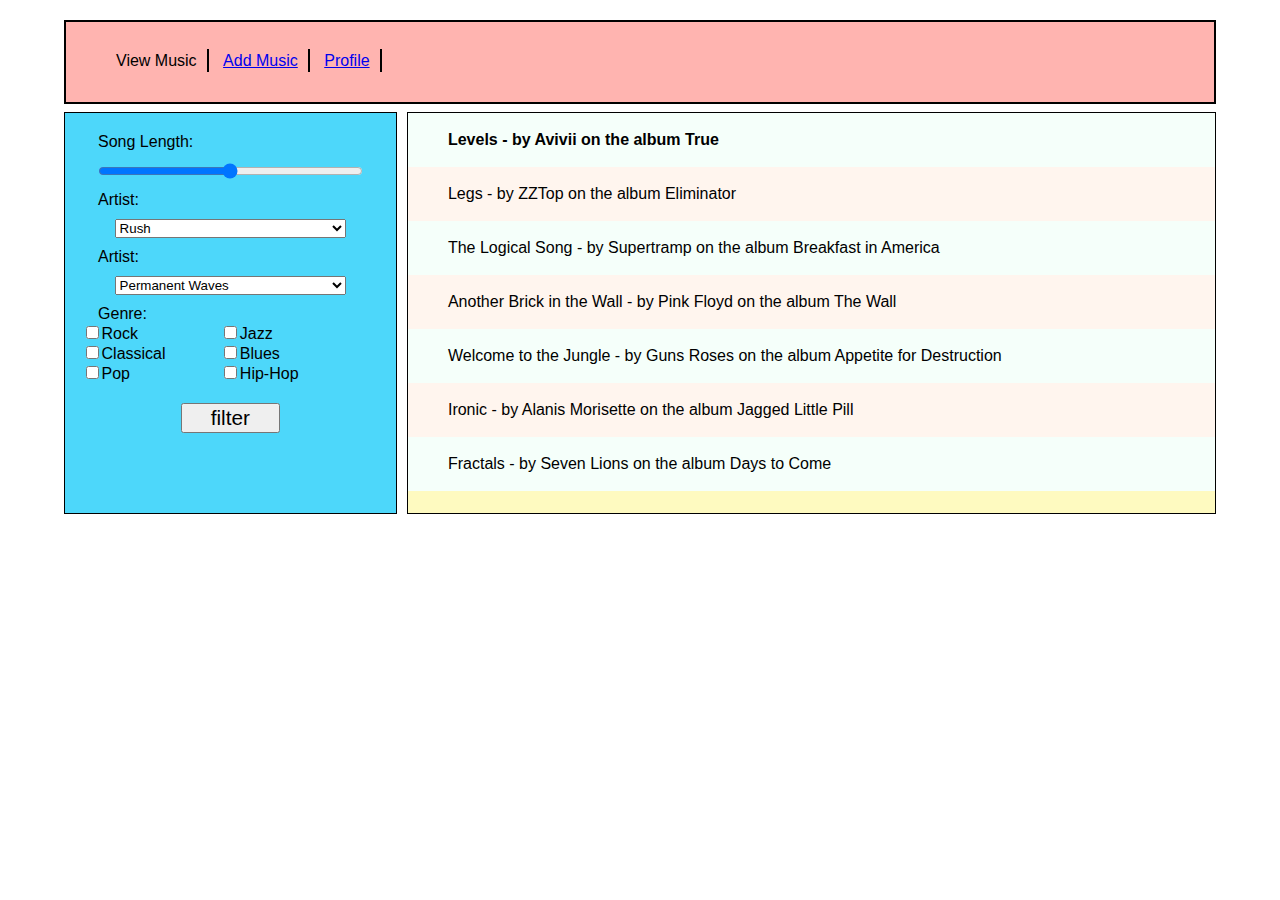
==== index2.html @ 79cbf296 "Added index2 to replace reg index, for styling etc and transferred to flexbox" ====
<html lang="en">
<head>
  <meta charset="utf-8">
  <link rel="stylesheet" type="text/css" href="style.css">
  <title>NSS Starter Kit</title>
</head>
<body>
	<div id="main_flex_holder">
		<header class="flex_item" id="nav_hold">
			<nav id="nav_bar">
				<ul>	
					<li class="header_text">View Music</li>
					<li class="header_text"><a href="http://www.google.com">Add Music</a></li>
					<li class="header_text"><a href="http://www.google.com">Profile</a></li>
				</ul>
			</nav>
		</header>
		<div id="lower_holder">
			<!-- <div class="test"></div>
			<div class="test"></div> -->
			<div id="main_left_sidebar" class="spaced">
			  <form id="filter_form">
				<label for="song_length">Song Length:</label>
				<input type="range" name="song_length">		
				<label for="artist">Artist:</label>
				<select name="artist" class="aral_select">
					<option>Rush</option>
					<option>Guns N' Roses</option>
					<option>Seven Lions</option>
					<option>Avicii</option>
					<option>Bon Jovi</option>
				</select>
				<label for="album">Artist:</label>
				<select name="album" class="aral_select">
					<option>Permanent Waves</option>
					<option>Appetite for Destruction</option>
					<option>Days to Come</option>
					<option>True</option>
					<option>Slippery When Wet</option>
				</select>
				<label for="Genre">Genre:</label>
				<div id="checkbox_holder">
					<div class="checky">
						<li class="checker"><input type="checkbox" name="rock" value="rock">Rock </li>
						<li><input type="checkbox" name="classical" value="classical" class="right_item">Classical</li>
						<li class="checker"><input type="checkbox" name="pop" value="pop">Pop </li>
					</div> <!-- end left_checks -->
					<div class="checky">
						<li><input type="checkbox" name="jazz" value="jazz" class="right_item">Jazz</li>
						<li class="checker"><input type="checkbox" name="blues" value="blues">Blues</li>
						<li><input type="checkbox" name="hip-hop" value="hip-hop" class="right_item">Hip-Hop</li>
					</div> <!-- end right_checks -->
				</div><!-- end checbox holder -->
				<input id="filter_me" type="submit" value="filter">
			  </form>
			</div><!-- end main_left_sidebar -->
			<div id="main_right_sidebar" class="spaced">
				<div id="song_hold"></div>
			</div><!-- end main_right_sidebar -->

		</div><!-- end lower holder -->

	</div><!-- end main_flex_holder -->
	<script src="songs.js" type="text/javascript"></script>	
</body>
</html>
---- style.css ----
body{
	margin: 0px;
	background-color: white;
}

div, p, li {
	font-family: sans-serif;

} 



 #nav_bar{
 	width: 100%;
 	height: 80px;
 	background-color:  #FFB4B0;
 	border: 2px solid black;
 	margin: auto;
 	margin-top: 20px;
 	position: relative;
 }

 .header_text{
 	display: inline;
 }

 #nav_bar ul{
 	margin-top: 30px;
 }

 #nav_bar ul li{
 	border-right: 2px solid black;
 	padding:  3px 10px; 
 }

#sidebars_holder{
 	height: 430px;
 	width: 80%;
 	display: block;
 	margin: auto;
 	margin-top: 20px;
 	position: relative;
 }
 	#main_left_sidebar{
 		display: inline-block;
 		width: 28%;
 		/*border: 2px solid black;*/
 		height: 100%;
 		background-color: #4DD7FA;	
 		/*position: absolute;*/
 		left: 0px;
 		top: 0px;
 	}

 	#main_right_sidebar{
 		background-color: #FEFAC0;
 		width: 68%;
 		/*border: 2px solid black;*/
 		/*height: 100%;*/
 		display: inline-block;
 		/*position: absolute;*/
 		right: 0px;
 		top: 0px;
 	}

 	#main_left_sidebar label:first-of-type{
 		margin-top: 20px;
 	}

label{
	padding-left: 10%;
	display: block;	
}

input[type="range"]{
	width: 80%;
	height: 40px;
	display: block;
	margin: auto;
	background-color: white;
}

.aral_select{
	width: 70%;
	display: block;
	margin: auto;
	margin: 10px auto;
}

#checkbox_holder{
	display: block;
	width: 90%;
	margin-left: 5%;
}

#checkbox_holder input[type="checkbox"] {
	font-size: 1.3rem;
}

#checkbox_holder li{
	list-style: none;
}

.checky{
	display: inline-block;
	width: 45%;
}

#filter_me{
	width: 30%;
	font-size: 1.3rem;
	display: block;
	margin: auto;
	margin-top: 20px;
}

.title_text{
	font-size: 2rem;
	padding-left: 7%;
	margin-bottom: 0px;
	color: #785616;
}


#main_right_sidebar li{
	list-style: none;
	display: inline-block;
	border-right: 2px solid black;
	padding: 0px 20px;
}

#main_right_sidebar p{
	width: 95%;
	padding-left: 5%;
	margin: 0px;
	padding: 18px 0% 18px 5%;
}


	/* =======================================   Implementation of flexbox code /refactoring */

	
	#main_flex_holder{
	  padding: 0;
	  list-style: none;
	  display: flex;
	  -webkit-flex-wrap: wrap;
	  flex-wrap: wrap;
	  width: 90%;
	  margin-left: 5%;
	}

	#main_flex_holder > header{
		flex: 1 100%;
		position: fixed;
	}

	#main_flex_holder > header { 
  		flex-grow: 1;
  		flex: 1 100%;
  		width: 89.7%;
	}

	#lower_holder{
		margin-top: 112px;
		width: 100%;
		 padding: 0;
	  list-style: none;
	  display: flex;
	  -webkit-flex-wrap: wrap;
	  flex-wrap: wrap;
	  height: 400px;
	}

	.test {
		  flex-grow: 1;
		  height: 200px;
		  background-color: red;
		  width: 100px;
	}

	.test:nth-of-type(2){
		background-color: blue;
	}

	#main_left_sidebar{
		flex-grow: 2;
		margin-right: 10px;
	}
	#main_right_sidebar{
		flex-grow: 6;
		height: auto;
	}

	#main_right_sidebar p:nth-of-type(2n+0){
		background-color: SeaShell;
	}

	#main_right_sidebar p:nth-of-type(2n+1){
		background-color: MintCream;
	}

	#main_right_sidebar p:first-of-type{
		font-weight: bold; 
	}

	.spaced{
		border: 1px solid black;
	}
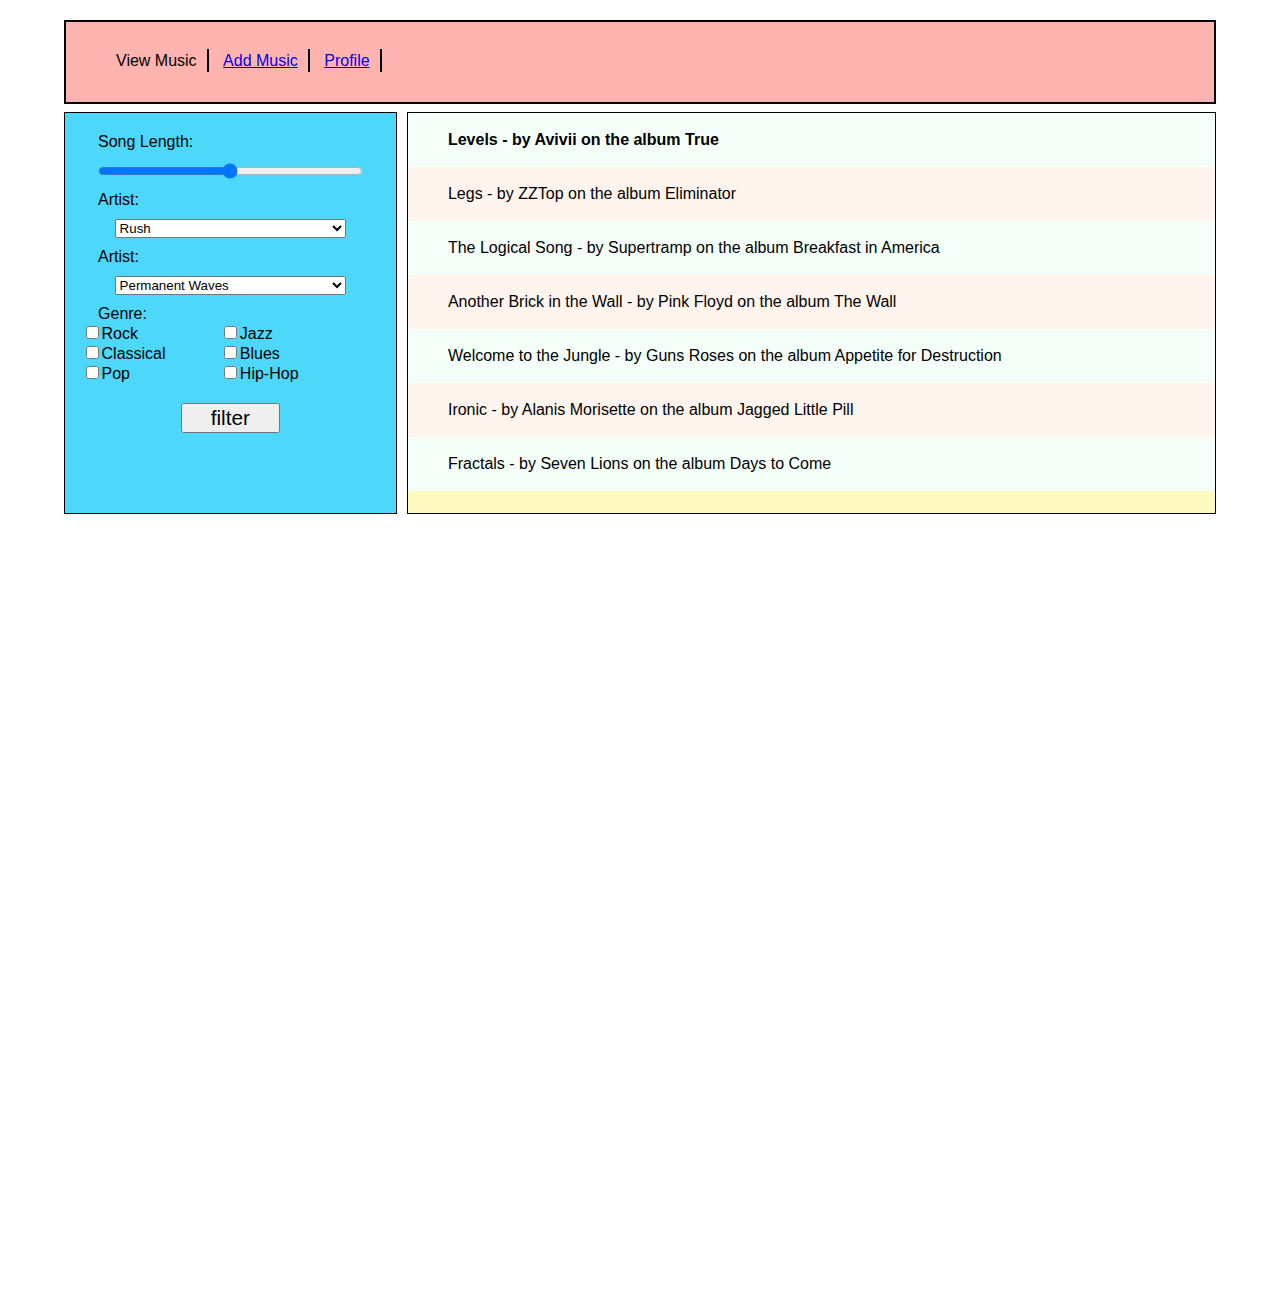
==== commit b200094c: "Added a spacer and placeholder for height" ====
--- a/index2.html
+++ b/index2.html
@@ -59,7 +59,7 @@
 			</div><!-- end main_right_sidebar -->
 
 		</div><!-- end lower holder -->
-
+		<div id="scrollCheck"></div>
 	</div><!-- end main_flex_holder -->
 	<script src="songs.js" type="text/javascript"></script>	
 </body>
--- a/style.css
+++ b/style.css
@@ -208,3 +208,7 @@
 		border: 1px solid black;
 	}
 
+	#scrollCheck{
+		height: 1300px;
+	}
+
